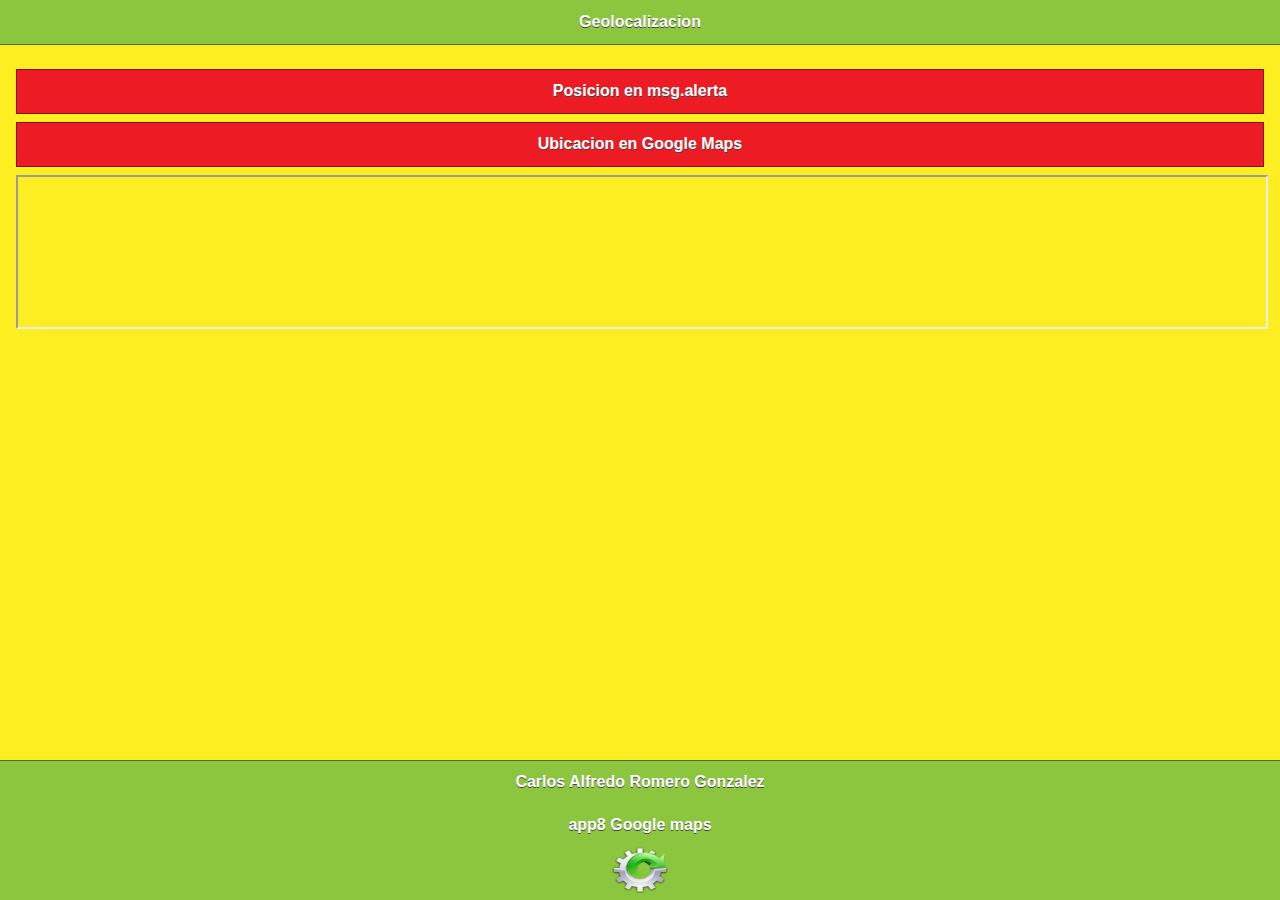
==== index.html @ 0e494e31 "1" ====
<!DOCTYPE html> 
<html>
<head>
<meta charset="utf-8">
<meta name="viewport" content="width=device-width,initial-scale=1,user-scalable=no"/>

<title>app8 GEOLOCALIZACION</title>
<!--grupo CSS-->
<link rel="stylesheet" href="css/app8.min.css"/>
<link rel="stylesheet" href="css/jquery.mobile.icons-1.4.5.min.css"/>
<link rel="stylesheet" href="css/jquery.mobile.structure-1.4.5.min.css"/>

<!--grupo JavaScript-->
<script src="js/jquery-1.11.2.min.js"></script>
<script src="js/jquery.mobile-1.4.5.min.js"></script>
<script src="js/acciones.js"></script>
<script src="phonegap.js" type="text/javascript"></script>
</head>
<body>
<!--Principal-->
<div data-role="page" id="Principal">
  <div data-role="header" data-position="fixed" data-tap-toggle="false">
  <h1>Geolocalizacion</h1>
  </div>
  
  <div data-role="main" class="ui-content">
  <div class="ui-btn" id="posicion">Posicion en msg.alerta</div>
    <a href="index4.html" target="aqui" class="ui-btn"> Ubicacion en Google Maps</a>
    <div>
    <iframe name="aqui" width="100%" height="100%"></iframe>
</div>
</div>
    <div data-role="footer" align="center" data-theme="a" data-position="fixed">
    <h4>Carlos Alfredo Romero Gonzalez</h4>
    <h5>app8 Google maps</h5>
    <img src="res/android/mdpi.png" width="56" height="46">
    </div>
    </div>
    </body>
    </html>
---- css/app8.min.css ----
/*!
* jQuery Mobile 1.4.5
* Git HEAD hash: 68e55e78b292634d3991c795f06f5e37a512decc <> Date: Fri Oct 31 2014 17:33:30 UTC
* http://jquerymobile.com
*
* Copyright 2010, 2014 jQuery Foundation, Inc. and othercontributors
* Released under the MIT license.
* http://jquery.org/license
*
*/


/* Globals */
/* Font
-----------------------------------------------------------------------------------------------------------*/
html {
	font-size: 100%;
}
body,
input,
select,
textarea,
button,
.ui-btn {
	font-size: 1em;
	line-height: 1.3;
	 font-family: sans-serif /*{global-font-family}*/;
}
legend,
.ui-input-text input,
.ui-input-search input {
	color: inherit;
	text-shadow: inherit;
}
/* Form labels (overrides font-weight bold in bars, and mini font-size) */
.ui-mobile label,
div.ui-controlgroup-label {
	font-weight: normal;
	font-size: 16px;
}
/* Separators
-----------------------------------------------------------------------------------------------------------*/
/* Field contain separator (< 28em) */
.ui-field-contain {
	border-bottom-color: #828282;
	border-bottom-color: rgba(0,0,0,.15);
	border-bottom-width: 1px;
	border-bottom-style: solid;
}
/* Table opt-in classes: strokes between each row, and alternating row stripes */
/* Classes table-stroke and table-stripe are deprecated in 1.4. */
.table-stroke thead th,
.table-stripe thead th,
.table-stripe tbody tr:last-child {
	border-bottom: 1px solid #d6d6d6; /* non-RGBA fallback */
	border-bottom: 1px solid rgba(0,0,0,.1);
}
.table-stroke tbody th,
.table-stroke tbody td {
	border-bottom: 1px solid #e6e6e6; /* non-RGBA fallback  */
	border-bottom: 1px solid rgba(0,0,0,.05);
}
.table-stripe.table-stroke tbody tr:last-child th,
.table-stripe.table-stroke tbody tr:last-child td {
	border-bottom: 0;
}
.table-stripe tbody tr:nth-child(odd) td,
.table-stripe tbody tr:nth-child(odd) th {
	background-color: #eeeeee; /* non-RGBA fallback  */
	background-color: rgba(0,0,0,.04);
}
/* Buttons
-----------------------------------------------------------------------------------------------------------*/
.ui-btn,
label.ui-btn {
	font-weight: bold;
	border-width: 1px;
	border-style: solid;
}
.ui-btn {
	text-decoration: none !important;
}
.ui-btn-active {
	cursor: pointer;
}
/* Corner rounding
-----------------------------------------------------------------------------------------------------------*/
/* Class ui-btn-corner-all deprecated in 1.4 */
.ui-corner-all {
	-webkit-border-radius: .6em /*{global-radii-blocks}*/;
	border-radius: .6em /*{global-radii-blocks}*/;
}
/* Buttons */
.ui-btn-corner-all,
.ui-btn.ui-corner-all,
/* Slider track */
.ui-slider-track.ui-corner-all,
/* Flipswitch */
.ui-flipswitch.ui-corner-all,
/* Count bubble */
.ui-li-count {
	-webkit-border-radius: .3125em /*{global-radii-buttons}*/;
	border-radius: .3125em /*{global-radii-buttons}*/;
}
/* Icon-only buttons */
.ui-btn-icon-notext.ui-btn-corner-all,
.ui-btn-icon-notext.ui-corner-all {
	-webkit-border-radius: 1em;
	border-radius: 1em;
}
/* Radius clip workaround for cleaning up corner trapping */
.ui-btn-corner-all,
.ui-corner-all {
	-webkit-background-clip: padding;
	background-clip: padding-box;
}
/* Popup arrow */
.ui-popup.ui-corner-all > .ui-popup-arrow-guide {
	left: .6em /*{global-radii-blocks}*/;
	right: .6em /*{global-radii-blocks}*/;
	top: .6em /*{global-radii-blocks}*/;
	bottom: .6em /*{global-radii-blocks}*/;
}
/* Shadow
-----------------------------------------------------------------------------------------------------------*/
.ui-shadow {
	-webkit-box-shadow: 0 1px 3px /*{global-box-shadow-size}*/ rgba(0,0,0,.2) /*{global-box-shadow-color}*/;
	-moz-box-shadow: 0 1px 3px /*{global-box-shadow-size}*/ rgba(0,0,0,.2) /*{global-box-shadow-color}*/;
	box-shadow: 0 1px 3px /*{global-box-shadow-size}*/ rgba(0,0,0,.2) /*{global-box-shadow-color}*/;
}
.ui-shadow-inset {
	-webkit-box-shadow: inset 0 1px 3px /*{global-box-shadow-size}*/ rgba(0,0,0,.2) /*{global-box-shadow-color}*/;
	-moz-box-shadow: inset 0 1px 3px /*{global-box-shadow-size}*/ rgba(0,0,0,.2) /*{global-box-shadow-color}*/;
	box-shadow: inset 0 1px 3px /*{global-box-shadow-size}*/ rgba(0,0,0,.2) /*{global-box-shadow-color}*/;
}
.ui-overlay-shadow {
	-webkit-box-shadow: 0 0 12px 		rgba(0,0,0,.6);
	-moz-box-shadow: 0 0 12px 			rgba(0,0,0,.6);
	box-shadow: 0 0 12px 				rgba(0,0,0,.6);
}
/* Icons
-----------------------------------------------------------------------------------------------------------*/
.ui-btn-icon-left:after,
.ui-btn-icon-right:after,
.ui-btn-icon-top:after,
.ui-btn-icon-bottom:after,
.ui-btn-icon-notext:after {
	background-color: #666666 /*{global-icon-color}*/;
	background-color: rgba(0,0,0,.15) /*{global-icon-disc}*/;
	background-position: center center;
	background-repeat: no-repeat;
	-webkit-border-radius: 1em;
	border-radius: 1em;
}
/* Alt icons */
.ui-alt-icon.ui-btn:after,
.ui-alt-icon .ui-btn:after,
html .ui-alt-icon.ui-checkbox-off:after,
html .ui-alt-icon.ui-radio-off:after,
html .ui-alt-icon .ui-checkbox-off:after,
html .ui-alt-icon .ui-radio-off:after {
	background-color: #666666 /*{global-icon-color}*/;
	background-color: rgba(0,0,0,.15) /*{global-icon-disc}*/;
}
/* No disc */
.ui-nodisc-icon.ui-btn:after,
.ui-nodisc-icon .ui-btn:after {
	background-color: transparent;
}
/* Icon shadow */
.ui-shadow-icon.ui-btn:after,
.ui-shadow-icon .ui-btn:after {
	-webkit-box-shadow: 0 1px 0 rgba(255,255,255,.3) /*{global-icon-shadow}*/;
	-moz-box-shadow: 0 1px 0 rgba(255,255,255,.3) /*{global-icon-shadow}*/;
	box-shadow: 0 1px 0 rgba(255,255,255,.3) /*{global-icon-shadow}*/;
}
/* Checkbox and radio */
.ui-btn.ui-checkbox-off:after,
.ui-btn.ui-checkbox-on:after,
.ui-btn.ui-radio-off:after,
.ui-btn.ui-radio-on:after {
	display: block;
	width: 18px;
	height: 18px;
	margin: -9px 2px 0 2px;
}
.ui-checkbox-off:after,
.ui-btn.ui-radio-off:after {
	filter: Alpha(Opacity=30);
	opacity: .3;
}
.ui-btn.ui-checkbox-off:after,
.ui-btn.ui-checkbox-on:after {
	-webkit-border-radius: .1875em;
	border-radius: .1875em;
}
.ui-btn.ui-checkbox-off:after {
	background-color: #666;
	background-color: rgba(0,0,0,.3);
}
.ui-radio .ui-btn.ui-radio-on:after {
	background-image: none;
	background-color: #fff;
	width: 8px;
	height: 8px;
	border-width: 5px;
	border-style: solid; 
}
.ui-alt-icon.ui-btn.ui-radio-on:after,
.ui-alt-icon .ui-btn.ui-radio-on:after {
	background-color: #000;
}
/* Loader */
.ui-icon-loading {
	background: url("images/ajax-loader.gif");
	background-size: 2.875em 2.875em;
}.ui-bar-a,.ui-page-theme-a .ui-bar-inherit,html .ui-bar-a .ui-bar-inherit,html .ui-body-a .ui-bar-inherit,html body .ui-group-theme-a .ui-bar-inherit{background-color:#8cc63f ;border-color:#4d6c22 ;color:#ffffff ;text-shadow:0  1px  0  #444444 ;font-weight:bold;}.ui-bar-a{border-width:1px;border-style:solid;}.ui-overlay-a,.ui-page-theme-a,.ui-page-theme-a .ui-panel-wrapper{background-color:#fcee21 ;border-color:#fcee21 ;color:#000000 ;text-shadow:0  1px  0  #eeeeee ;}.ui-body-a,.ui-page-theme-a .ui-body-inherit,html .ui-bar-a .ui-body-inherit,html .ui-body-a .ui-body-inherit,html body .ui-group-theme-a .ui-body-inherit,html .ui-panel-page-container-a{background-color:#33ccff ;border-color:#1c708c ;color:#000000 ;text-shadow:0  1px  0  #eeeeee ;}.ui-body-a{border-width:1px;border-style:solid;}.ui-page-theme-a a,html .ui-bar-a a,html .ui-body-a a,html body .ui-group-theme-a a{color:#3388cc ;font-weight:bold;}.ui-page-theme-a a:visited,html .ui-bar-a a:visited,html .ui-body-a a:visited,html body .ui-group-theme-a a:visited{   color:#3388cc ;}.ui-page-theme-a a:hover,html .ui-bar-a a:hover,html .ui-body-a a:hover,html body .ui-group-theme-a a:hover{color:#005599 ;}.ui-page-theme-a a:active,html .ui-bar-a a:active,html .ui-body-a a:active,html body .ui-group-theme-a a:active{color:#005599 ;}.ui-page-theme-a .ui-btn,html .ui-bar-a .ui-btn,html .ui-body-a .ui-btn,html body .ui-group-theme-a .ui-btn,html head + body .ui-btn.ui-btn-a,.ui-page-theme-a .ui-btn:visited,html .ui-bar-a .ui-btn:visited,html .ui-body-a .ui-btn:visited,html body .ui-group-theme-a .ui-btn:visited,html head + body .ui-btn.ui-btn-a:visited{background-color:#ed1c24 ;border-color:#820f13 ;color:#ffffff ;text-shadow:0  1px  0  #444444 ;}.ui-page-theme-a .ui-btn:hover,html .ui-bar-a .ui-btn:hover,html .ui-body-a .ui-btn:hover,html body .ui-group-theme-a .ui-btn:hover,html head + body .ui-btn.ui-btn-a:hover{background-color:#FF2029 ;border-color:#8c1116 ;color:#ffffff ;text-shadow:0  1px  0  #444444 ;}.ui-page-theme-a .ui-btn:active,html .ui-bar-a .ui-btn:active,html .ui-body-a .ui-btn:active,html body .ui-group-theme-a .ui-btn:active,html head + body .ui-btn.ui-btn-a:active{background-color:#FF2029 ;border-color:#8c1116 ;color:#ffffff ;text-shadow:0  1px  0  #444444 ;}.ui-page-theme-a .ui-btn.ui-btn-active,html .ui-bar-a .ui-btn.ui-btn-active,html .ui-body-a .ui-btn.ui-btn-active,html body .ui-group-theme-a .ui-btn.ui-btn-active,html head + body .ui-btn.ui-btn-a.ui-btn-active,.ui-page-theme-a .ui-checkbox-on:after,html .ui-bar-a .ui-checkbox-on:after,html .ui-body-a .ui-checkbox-on:after,html body .ui-group-theme-a .ui-checkbox-on:after,.ui-btn.ui-checkbox-on.ui-btn-a:after,.ui-page-theme-a .ui-flipswitch-active,html .ui-bar-a .ui-flipswitch-active,html .ui-body-a .ui-flipswitch-active,html body .ui-group-theme-a .ui-flipswitch-active,html body .ui-flipswitch.ui-bar-a.ui-flipswitch-active,.ui-page-theme-a .ui-slider-track .ui-btn-active,html .ui-bar-a .ui-slider-track .ui-btn-active,html .ui-body-a .ui-slider-track .ui-btn-active,html body .ui-group-theme-a .ui-slider-track .ui-btn-active,html body div.ui-slider-track.ui-body-a .ui-btn-active{background-color:#3388cc ;border-color:#3388cc ;color:#ffffff ;text-shadow:0  1px  0  #005599 ;}.ui-page-theme-a .ui-radio-on:after,html .ui-bar-a .ui-radio-on:after,html .ui-body-a .ui-radio-on:after,html body .ui-group-theme-a .ui-radio-on:after,.ui-btn.ui-radio-on.ui-btn-a:after{border-color:#3388cc ;}.ui-page-theme-a .ui-btn:focus,html .ui-bar-a .ui-btn:focus,html .ui-body-a .ui-btn:focus,html body .ui-group-theme-a .ui-btn:focus,html head + body .ui-btn.ui-btn-a:focus,.ui-page-theme-a .ui-focus,html .ui-bar-a .ui-focus,html .ui-body-a .ui-focus,html body .ui-group-theme-a .ui-focus,html head + body .ui-btn-a.ui-focus,html head + body .ui-body-a.ui-focus{-webkit-box-shadow:0 0 12px #3388cc ;-moz-box-shadow:0 0 12px #3388cc ;box-shadow:0 0 12px #3388cc ;}.ui-bar-b,.ui-page-theme-b .ui-bar-inherit,html .ui-bar-b .ui-bar-inherit,html .ui-body-b .ui-bar-inherit,html body .ui-group-theme-b .ui-bar-inherit{background-color:#e9e9e9 ;border-color:#dddddd ;color:#333333 ;text-shadow:0  1px  0  #eeeeee ;font-weight:bold;}.ui-bar-b{border-width:1px;border-style:solid;}.ui-overlay-b,.ui-page-theme-b,.ui-page-theme-b .ui-panel-wrapper{background-color:#f9f9f9 ;border-color:#bbbbbb ;color:#333333 ;text-shadow:0  1px  0  #f3f3f3 ;}.ui-body-b,.ui-page-theme-b .ui-body-inherit,html .ui-bar-b .ui-body-inherit,html .ui-body-b .ui-body-inherit,html body .ui-group-theme-b .ui-body-inherit,html .ui-panel-page-container-b{background-color:#ffffff ;border-color:#dddddd ;color:#333333 ;text-shadow:0  1px  0  #f3f3f3 ;}.ui-body-b{border-width:1px;border-style:solid;}.ui-page-theme-b a,html .ui-bar-b a,html .ui-body-b a,html body .ui-group-theme-b a{color:#3388cc ;font-weight:bold;}.ui-page-theme-b a:visited,html .ui-bar-b a:visited,html .ui-body-b a:visited,html body .ui-group-theme-b a:visited{   color:#3388cc ;}.ui-page-theme-b a:hover,html .ui-bar-b a:hover,html .ui-body-b a:hover,html body .ui-group-theme-b a:hover{color:#005599 ;}.ui-page-theme-b a:active,html .ui-bar-b a:active,html .ui-body-b a:active,html body .ui-group-theme-b a:active{color:#005599 ;}.ui-page-theme-b .ui-btn,html .ui-bar-b .ui-btn,html .ui-body-b .ui-btn,html body .ui-group-theme-b .ui-btn,html head + body .ui-btn.ui-btn-b,.ui-page-theme-b .ui-btn:visited,html .ui-bar-b .ui-btn:visited,html .ui-body-b .ui-btn:visited,html body .ui-group-theme-b .ui-btn:visited,html head + body .ui-btn.ui-btn-b:visited{background-color:#f6f6f6 ;border-color:#dddddd ;color:#333333 ;text-shadow:0  1px  0  #f3f3f3 ;}.ui-page-theme-b .ui-btn:hover,html .ui-bar-b .ui-btn:hover,html .ui-body-b .ui-btn:hover,html body .ui-group-theme-b .ui-btn:hover,html head + body .ui-btn.ui-btn-b:hover{background-color:#ededed ;border-color:#dddddd ;color:#333333 ;text-shadow:0  1px  0  #f3f3f3 ;}.ui-page-theme-b .ui-btn:active,html .ui-bar-b .ui-btn:active,html .ui-body-b .ui-btn:active,html body .ui-group-theme-b .ui-btn:active,html head + body .ui-btn.ui-btn-b:active{background-color:#e8e8e8 ;border-color:#dddddd ;color:#333333 ;text-shadow:0  1px  0  #f3f3f3 ;}.ui-page-theme-b .ui-btn.ui-btn-active,html .ui-bar-b .ui-btn.ui-btn-active,html .ui-body-b .ui-btn.ui-btn-active,html body .ui-group-theme-b .ui-btn.ui-btn-active,html head + body .ui-btn.ui-btn-b.ui-btn-active,.ui-page-theme-b .ui-checkbox-on:after,html .ui-bar-b .ui-checkbox-on:after,html .ui-body-b .ui-checkbox-on:after,html body .ui-group-theme-b .ui-checkbox-on:after,.ui-btn.ui-checkbox-on.ui-btn-b:after,.ui-page-theme-b .ui-flipswitch-active,html .ui-bar-b .ui-flipswitch-active,html .ui-body-b .ui-flipswitch-active,html body .ui-group-theme-b .ui-flipswitch-active,html body .ui-flipswitch.ui-bar-b.ui-flipswitch-active,.ui-page-theme-b .ui-slider-track .ui-btn-active,html .ui-bar-b .ui-slider-track .ui-btn-active,html .ui-body-b .ui-slider-track .ui-btn-active,html body .ui-group-theme-b .ui-slider-track .ui-btn-active,html body div.ui-slider-track.ui-body-b .ui-btn-active{background-color:#3388cc ;border-color:#3388cc ;color:#ffffff ;text-shadow:0  1px  0  #005599 ;}.ui-page-theme-b .ui-radio-on:after,html .ui-bar-b .ui-radio-on:after,html .ui-body-b .ui-radio-on:after,html body .ui-group-theme-b .ui-radio-on:after,.ui-btn.ui-radio-on.ui-btn-b:after{border-color:#3388cc ;}.ui-page-theme-b .ui-btn:focus,html .ui-bar-b .ui-btn:focus,html .ui-body-b .ui-btn:focus,html body .ui-group-theme-b .ui-btn:focus,html head + body .ui-btn.ui-btn-b:focus,.ui-page-theme-b .ui-focus,html .ui-bar-b .ui-focus,html .ui-body-b .ui-focus,html body .ui-group-theme-b .ui-focus,html head + body .ui-btn-b.ui-focus,html head + body .ui-body-b.ui-focus{-webkit-box-shadow:0 0 12px #3388cc ;-moz-box-shadow:0 0 12px #3388cc ;box-shadow:0 0 12px #3388cc ;}.ui-bar-c,.ui-page-theme-c .ui-bar-inherit,html .ui-bar-c .ui-bar-inherit,html .ui-body-c .ui-bar-inherit,html body .ui-group-theme-c .ui-bar-inherit{background-color:#e9e9e9 ;border-color:#dddddd ;color:#333333 ;text-shadow:0  1px  0  #eeeeee ;font-weight:bold;}.ui-bar-c{border-width:1px;border-style:solid;}.ui-overlay-c,.ui-page-theme-c,.ui-page-theme-c .ui-panel-wrapper{background-color:#f9f9f9 ;border-color:#bbbbbb ;color:#333333 ;text-shadow:0  1px  0  #f3f3f3 ;}.ui-body-c,.ui-page-theme-c .ui-body-inherit,html .ui-bar-c .ui-body-inherit,html .ui-body-c .ui-body-inherit,html body .ui-group-theme-c .ui-body-inherit,html .ui-panel-page-container-c{background-color:#ffffff ;border-color:#dddddd ;color:#333333 ;text-shadow:0  1px  0  #f3f3f3 ;}.ui-body-c{border-width:1px;border-style:solid;}.ui-page-theme-c a,html .ui-bar-c a,html .ui-body-c a,html body .ui-group-theme-c a{color:#3388cc ;font-weight:bold;}.ui-page-theme-c a:visited,html .ui-bar-c a:visited,html .ui-body-c a:visited,html body .ui-group-theme-c a:visited{   color:#3388cc ;}.ui-page-theme-c a:hover,html .ui-bar-c a:hover,html .ui-body-c a:hover,html body .ui-group-theme-c a:hover{color:#005599 ;}.ui-page-theme-c a:active,html .ui-bar-c a:active,html .ui-body-c a:active,html body .ui-group-theme-c a:active{color:#005599 ;}.ui-page-theme-c .ui-btn,html .ui-bar-c .ui-btn,html .ui-body-c .ui-btn,html body .ui-group-theme-c .ui-btn,html head + body .ui-btn.ui-btn-c,.ui-page-theme-c .ui-btn:visited,html .ui-bar-c .ui-btn:visited,html .ui-body-c .ui-btn:visited,html body .ui-group-theme-c .ui-btn:visited,html head + body .ui-btn.ui-btn-c:visited{background-color:#f6f6f6 ;border-color:#dddddd ;color:#333333 ;text-shadow:0  1px  0  #f3f3f3 ;}.ui-page-theme-c .ui-btn:hover,html .ui-bar-c .ui-btn:hover,html .ui-body-c .ui-btn:hover,html body .ui-group-theme-c .ui-btn:hover,html head + body .ui-btn.ui-btn-c:hover{background-color:#ededed ;border-color:#dddddd ;color:#333333 ;text-shadow:0  1px  0  #f3f3f3 ;}.ui-page-theme-c .ui-btn:active,html .ui-bar-c .ui-btn:active,html .ui-body-c .ui-btn:active,html body .ui-group-theme-c .ui-btn:active,html head + body .ui-btn.ui-btn-c:active{background-color:#e8e8e8 ;border-color:#dddddd ;color:#333333 ;text-shadow:0  1px  0  #f3f3f3 ;}.ui-page-theme-c .ui-btn.ui-btn-active,html .ui-bar-c .ui-btn.ui-btn-active,html .ui-body-c .ui-btn.ui-btn-active,html body .ui-group-theme-c .ui-btn.ui-btn-active,html head + body .ui-btn.ui-btn-c.ui-btn-active,.ui-page-theme-c .ui-checkbox-on:after,html .ui-bar-c .ui-checkbox-on:after,html .ui-body-c .ui-checkbox-on:after,html body .ui-group-theme-c .ui-checkbox-on:after,.ui-btn.ui-checkbox-on.ui-btn-c:after,.ui-page-theme-c .ui-flipswitch-active,html .ui-bar-c .ui-flipswitch-active,html .ui-body-c .ui-flipswitch-active,html body .ui-group-theme-c .ui-flipswitch-active,html body .ui-flipswitch.ui-bar-c.ui-flipswitch-active,.ui-page-theme-c .ui-slider-track .ui-btn-active,html .ui-bar-c .ui-slider-track .ui-btn-active,html .ui-body-c .ui-slider-track .ui-btn-active,html body .ui-group-theme-c .ui-slider-track .ui-btn-active,html body div.ui-slider-track.ui-body-c .ui-btn-active{background-color:#3388cc ;border-color:#3388cc ;color:#ffffff ;text-shadow:0  1px  0  #005599 ;}.ui-page-theme-c .ui-radio-on:after,html .ui-bar-c .ui-radio-on:after,html .ui-body-c .ui-radio-on:after,html body .ui-group-theme-c .ui-radio-on:after,.ui-btn.ui-radio-on.ui-btn-c:after{border-color:#3388cc ;}.ui-page-theme-c .ui-btn:focus,html .ui-bar-c .ui-btn:focus,html .ui-body-c .ui-btn:focus,html body .ui-group-theme-c .ui-btn:focus,html head + body .ui-btn.ui-btn-c:focus,.ui-page-theme-c .ui-focus,html .ui-bar-c .ui-focus,html .ui-body-c .ui-focus,html body .ui-group-theme-c .ui-focus,html head + body .ui-btn-c.ui-focus,html head + body .ui-body-c.ui-focus{-webkit-box-shadow:0 0 12px #3388cc ;-moz-box-shadow:0 0 12px #3388cc ;box-shadow:0 0 12px #3388cc ;}.ui-disabled,.ui-state-disabled,button[disabled],.ui-select .ui-btn.ui-state-disabled{filter:Alpha(Opacity=30);opacity:.3;cursor:default !important;pointer-events:none;}.ui-btn:focus,.ui-btn.ui-focus{outline:0;}.ui-noboxshadow .ui-shadow,.ui-noboxshadow .ui-shadow-inset,.ui-noboxshadow .ui-overlay-shadow,.ui-noboxshadow .ui-shadow-icon.ui-btn:after,.ui-noboxshadow .ui-shadow-icon .ui-btn:after,.ui-noboxshadow .ui-focus,.ui-noboxshadow .ui-btn:focus,.ui-noboxshadow  input:focus,.ui-noboxshadow .ui-panel{-webkit-box-shadow:none !important;-moz-box-shadow:none !important;box-shadow:none !important;}.ui-noboxshadow .ui-btn:focus,.ui-noboxshadow .ui-focus{outline-width:1px;outline-style:auto;}
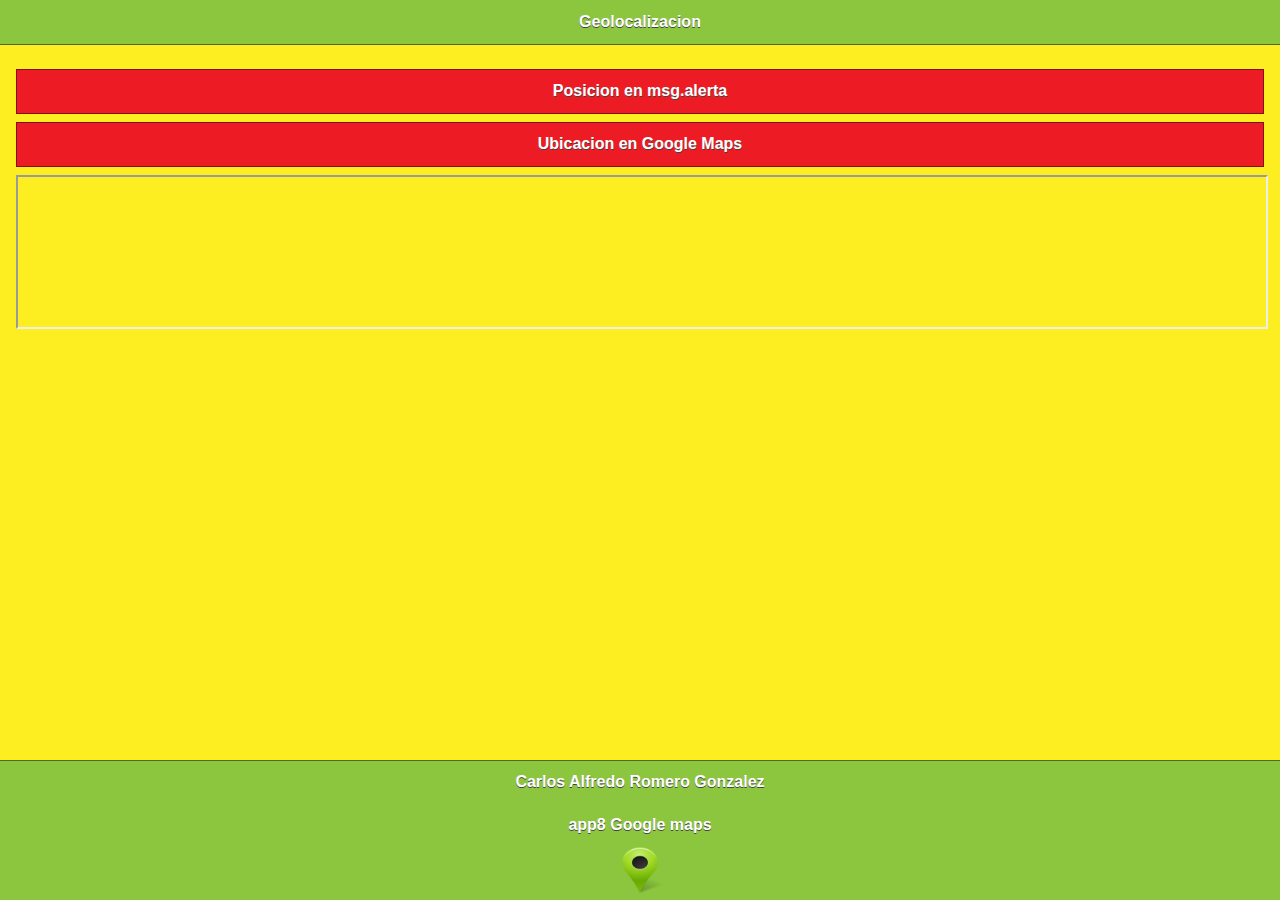
==== commit de936320: "3" ====
--- a/index.html
+++ b/index.html
@@ -16,6 +16,7 @@
 <script src="js/acciones.js"></script>
 <script src="phonegap.js" type="text/javascript"></script>
 </head>
+
 <body>
 <!--Principal-->
 <div data-role="page" id="Principal">
